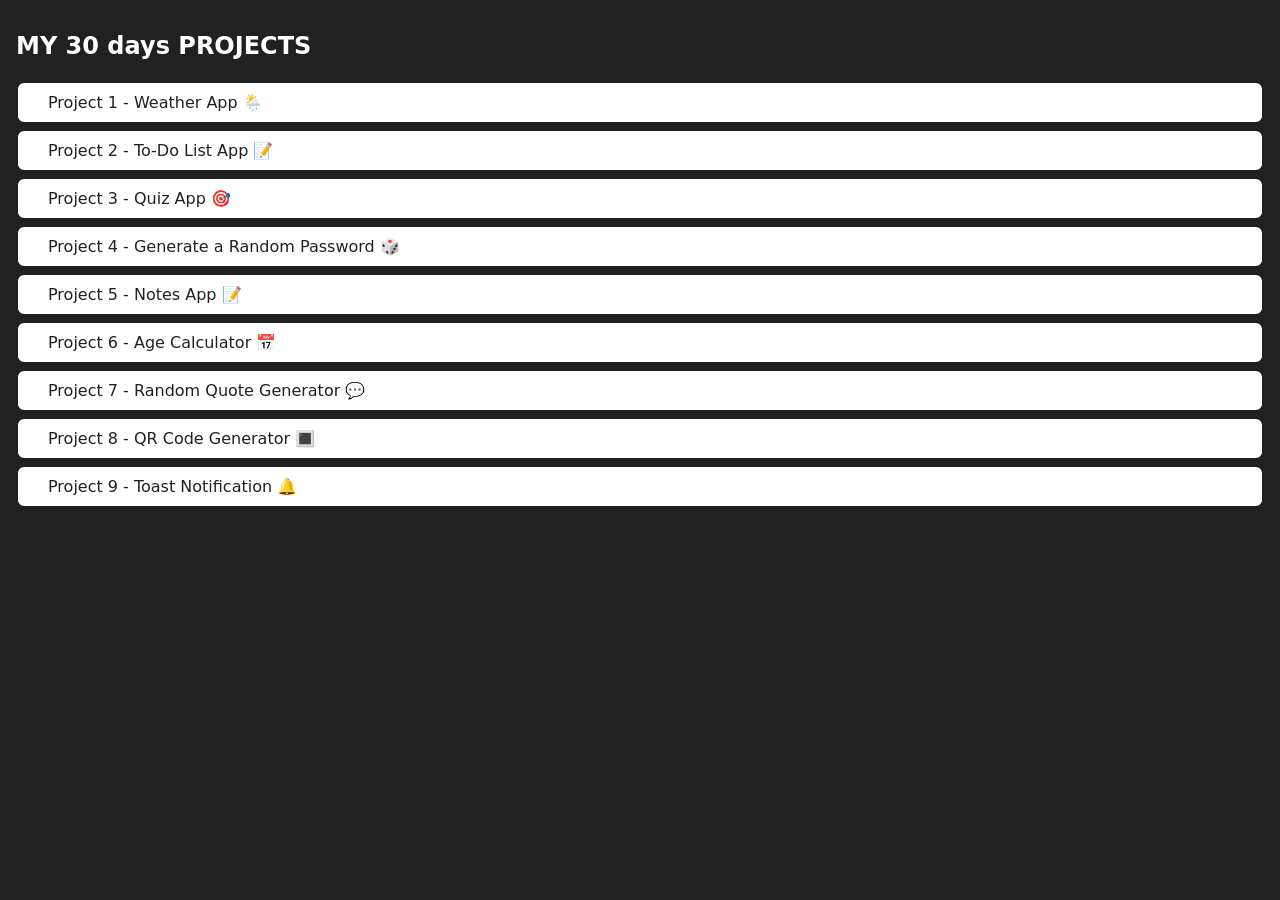
==== index.html @ e25e8644 "update" ====
<!DOCTYPE html>
<html lang="en">
  <head>
    <title>Home</title>
    <meta charset="UTF-8" />
    <meta name="viewport" content="width=device-width" />

    <link rel="stylesheet" href="style.css" />
    <script type="module" src="script.js"></script>
  </head>
  <body style="background-color: #212121; color: #fff">

    <main>
      <h1>MY 30 days PROJECTS</h1>
      <div class="projects">
        <a class="project-link" href="Weather app/index.html">Project 1 - Weather App 🌦️</a>

        <a class="project-link" href="To-Do List app/index.html">Project 2 - To-Do List App 📝</a>

        <a class="project-link" href="Quiz app/index.html">Project 3 - Quiz App 🎯</a>

        <a class="project-link" href="Random Password/index.html">Project 4 - Generate a Random Password 🎲</a>

        <a class="project-link" href="Notes App/index.html">Project 5 - Notes App 📝</a>

        <a class="project-link" href="Age Calculator/index.html">Project 6 - Age Calculator 📅</a>

        <a class="project-link" href="Quote Generator/index.html">Project 7 - Random Quote Generator 💬</a>

        <a class="project-link" href="QR Generator/index.html">Project 8 - QR Code Generator 🔳</a>

        <a class="project-link" href="Toast Notification/index.html">Project 9 - Toast Notification 🔔</a>

      </div>
    </main>
  </body>
</html>
---- style.css ----
* {
  box-sizing: border-box;
}

body {
  margin: 0;
  font-family: system-ui, sans-serif;
  color: black;
  background-color: white;
}

nav {
  display: flex;
  flex-wrap: wrap;
  align-items: center;
  justify-content: center;
  padding: 0.5rem;
  gap: 0.5rem;
  border-bottom: solid 1px #aaa;
  background-color: #eee;
}

nav a {
  display: inline-block;
  min-width: 9rem;
  padding: 0.5rem;
  border-radius: 0.2rem;
  border: solid 1px rgb(22, 22, 22);
  text-align: center;
  text-decoration: none;
  color: #1b1b1b;
}

nav a[aria-current='page'] {
  color: #000;
  background-color: #d4d4d4;
}

main {
  padding: 1rem;
}

h1 {
  font-weight: bold;
  font-size: 1.5rem;
}

.projects {
  display: flex;
  flex-direction: column;
}

.project-link {
  background-color: #fff;
  padding: 10px 30px;
  border-radius: 8px;
  color: #212121;
  text-decoration: none;
  border: 2px solid #212121;
  margin-top: 5px;
}
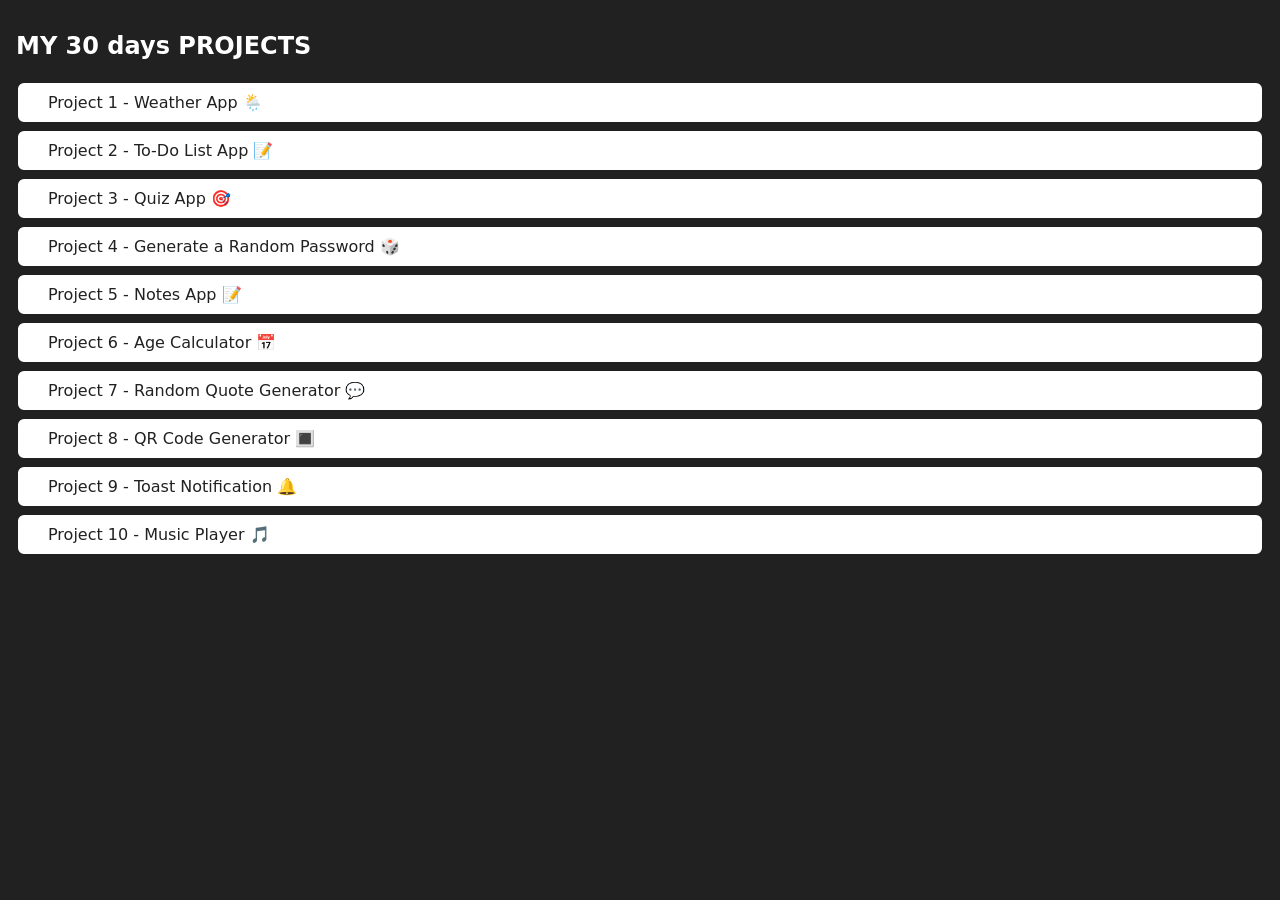
==== commit 5282ab36: "update" ====
--- a/index.html
+++ b/index.html
@@ -31,6 +31,8 @@
 
         <a class="project-link" href="Toast Notification/index.html">Project 9 - Toast Notification 🔔</a>
 
+        <a class="project-link" href="Music Player/index.html">Project 10 - Music Player 🎵</a>
+
       </div>
     </main>
   </body>
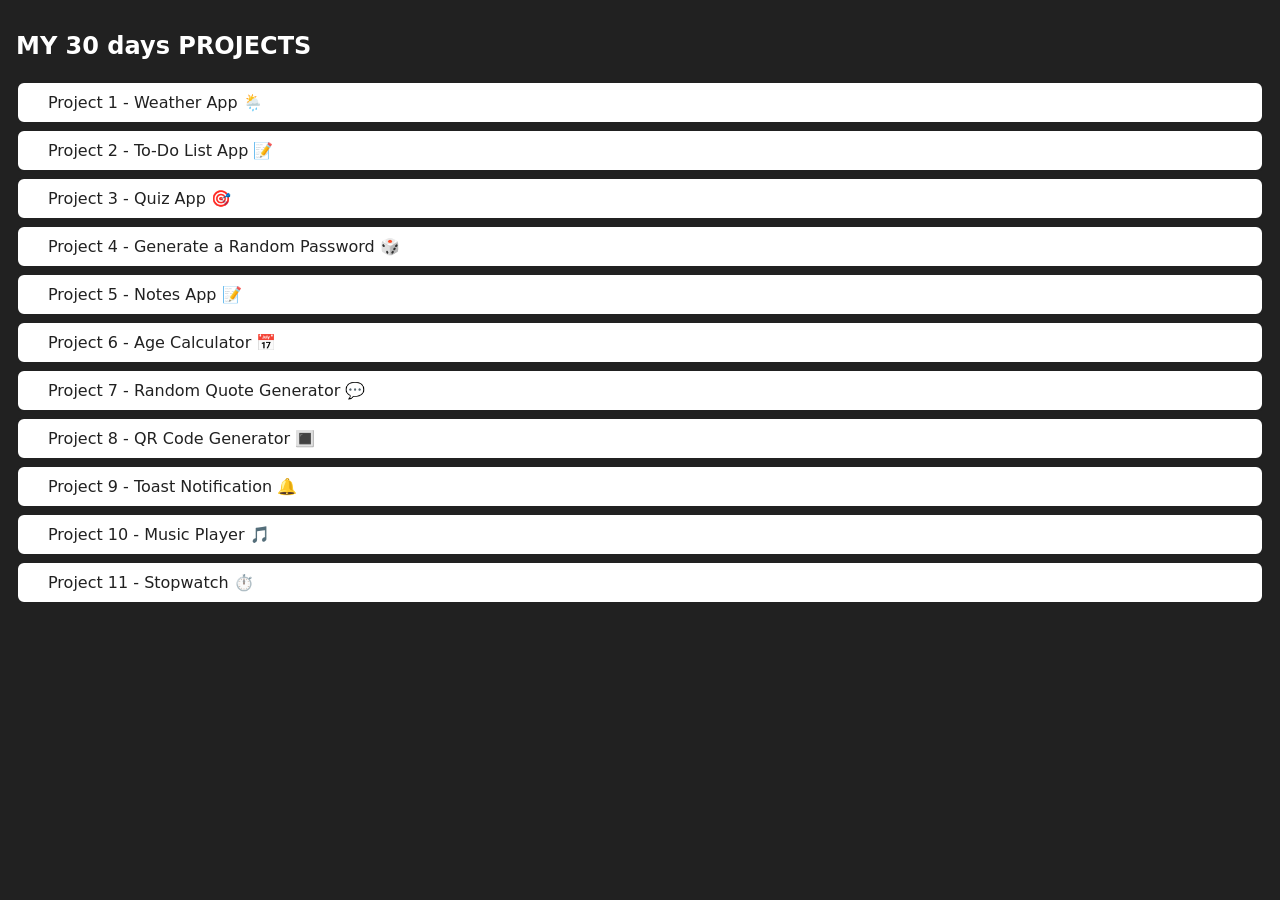
==== commit c1dcd592: "update" ====
--- a/index.html
+++ b/index.html
@@ -33,6 +33,8 @@
 
         <a class="project-link" href="Music Player/index.html">Project 10 - Music Player 🎵</a>
 
+        <a class="project-link" href="Stopwatch/index.html">Project 11 - Stopwatch ⏱️</a>
+
       </div>
     </main>
   </body>
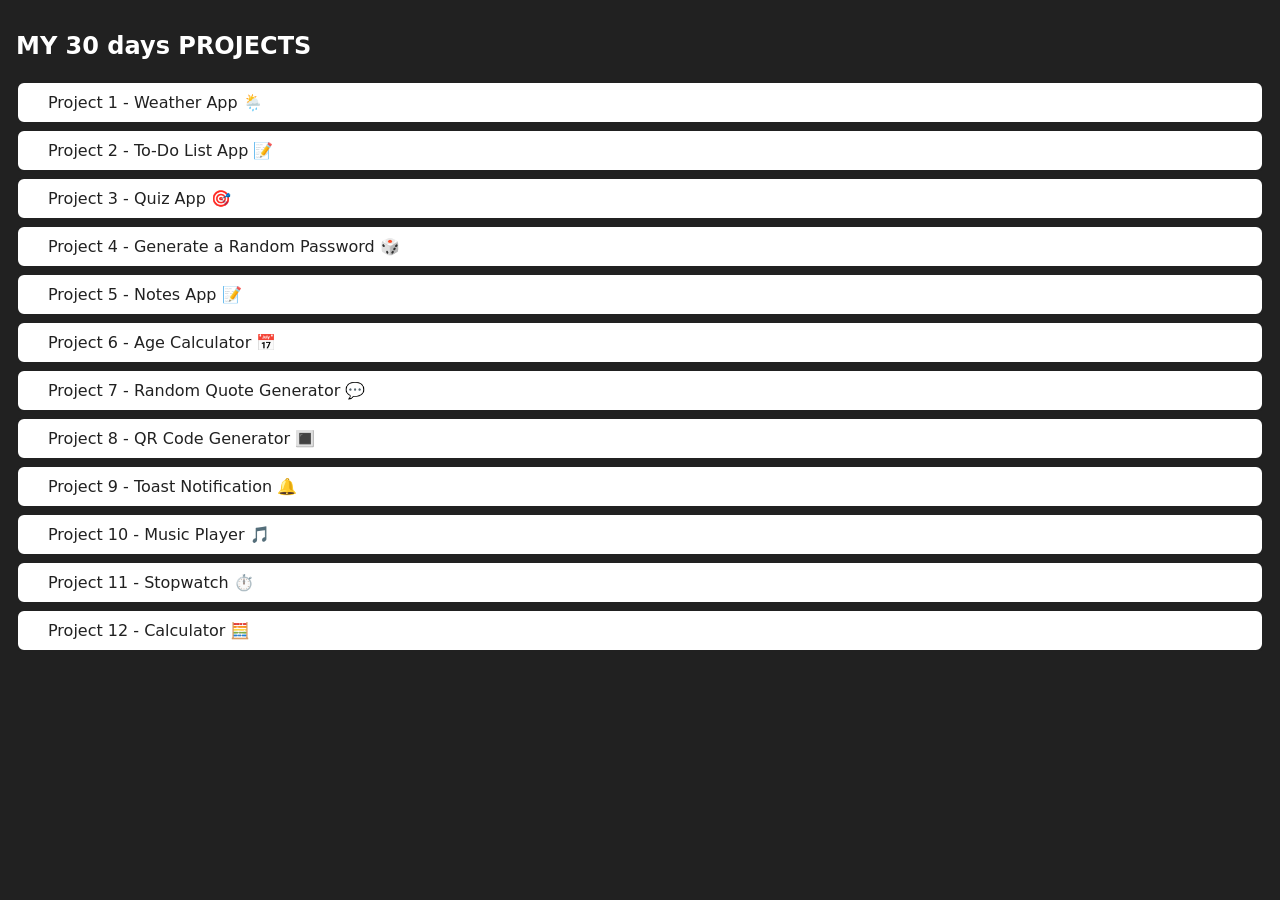
==== commit a041fbbd: "update" ====
--- a/index.html
+++ b/index.html
@@ -35,6 +35,8 @@
 
         <a class="project-link" href="Stopwatch/index.html">Project 11 - Stopwatch ⏱️</a>
 
+        <a class="project-link" href="Calculator/index.html">Project 12 - Calculator 🧮</a>
+
       </div>
     </main>
   </body>
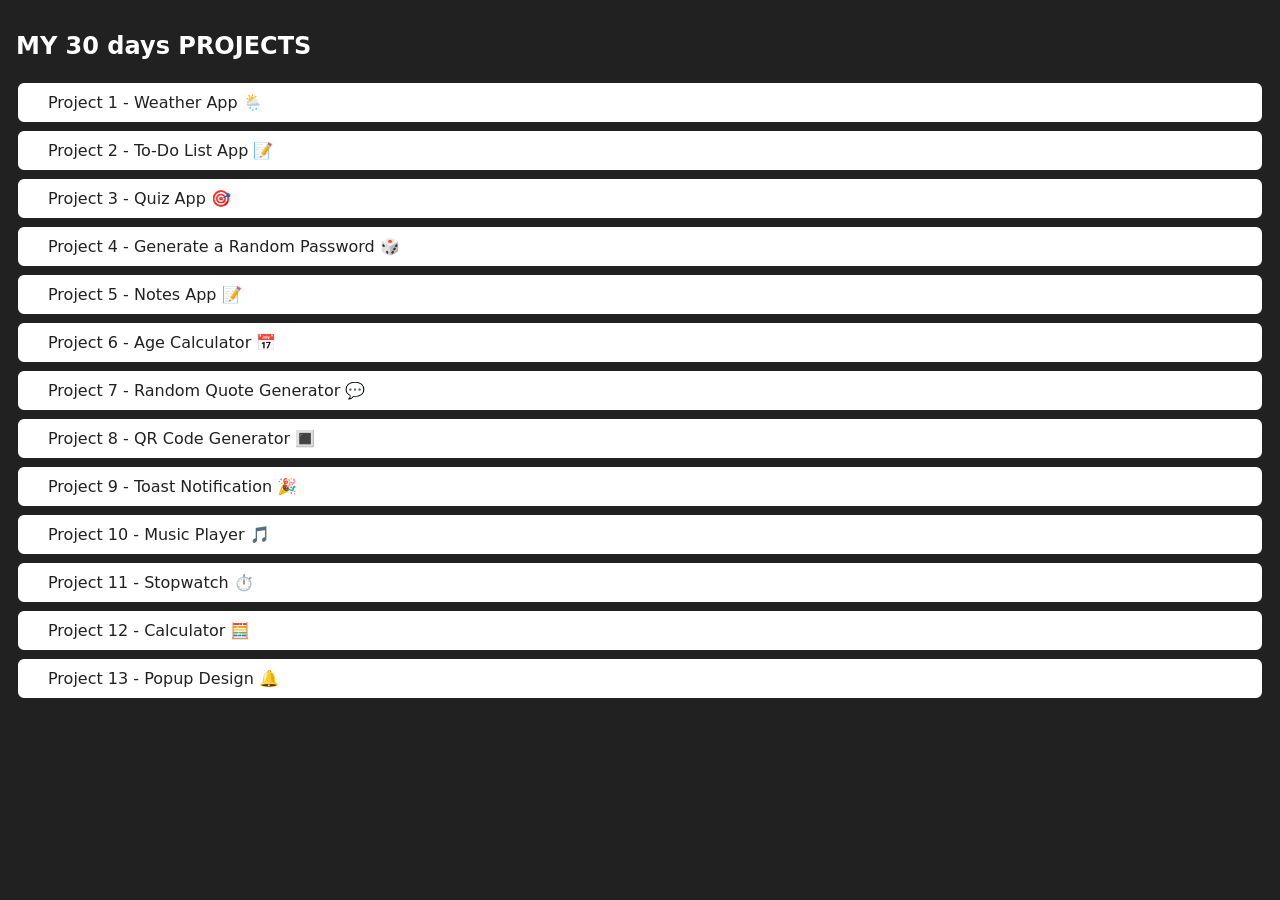
==== commit 3be29122: "update" ====
--- a/index.html
+++ b/index.html
@@ -29,7 +29,7 @@
 
         <a class="project-link" href="QR Generator/index.html">Project 8 - QR Code Generator 🔳</a>
 
-        <a class="project-link" href="Toast Notification/index.html">Project 9 - Toast Notification 🔔</a>
+        <a class="project-link" href="Toast Notification/index.html">Project 9 - Toast Notification 🎉</a>
 
         <a class="project-link" href="Music Player/index.html">Project 10 - Music Player 🎵</a>
 
@@ -37,6 +37,8 @@
 
         <a class="project-link" href="Calculator/index.html">Project 12 - Calculator 🧮</a>
 
+        <a class="project-link" href="Popup Design/index.html">Project 13 - Popup Design 🔔</a>
+
       </div>
     </main>
   </body>
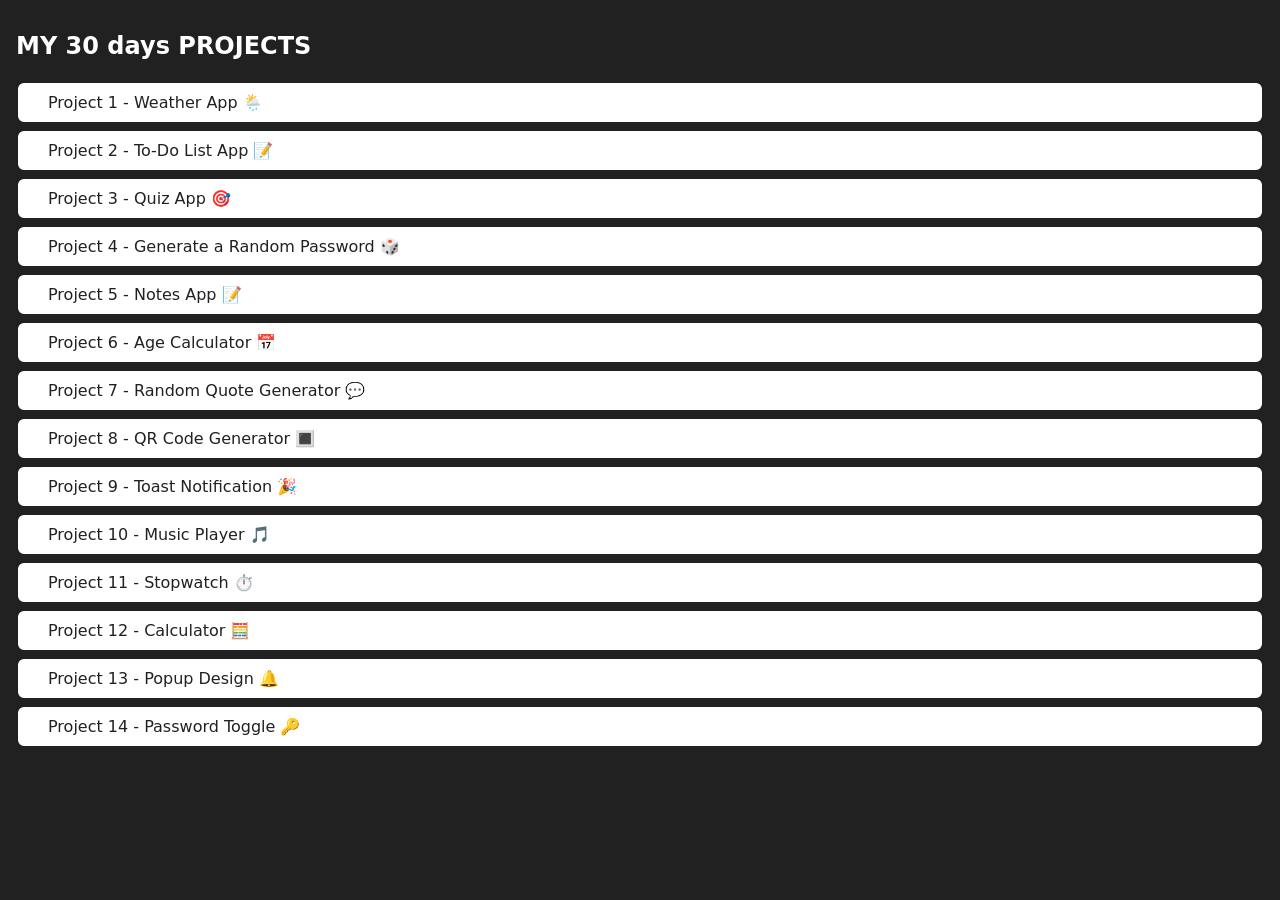
==== commit 6539d948: "update" ====
--- a/index.html
+++ b/index.html
@@ -39,6 +39,8 @@
 
         <a class="project-link" href="Popup Design/index.html">Project 13 - Popup Design 🔔</a>
 
+        <a class="project-link" href="Password Toggle/index.html">Project 14 - Password Toggle 🔑</a>
+
       </div>
     </main>
   </body>
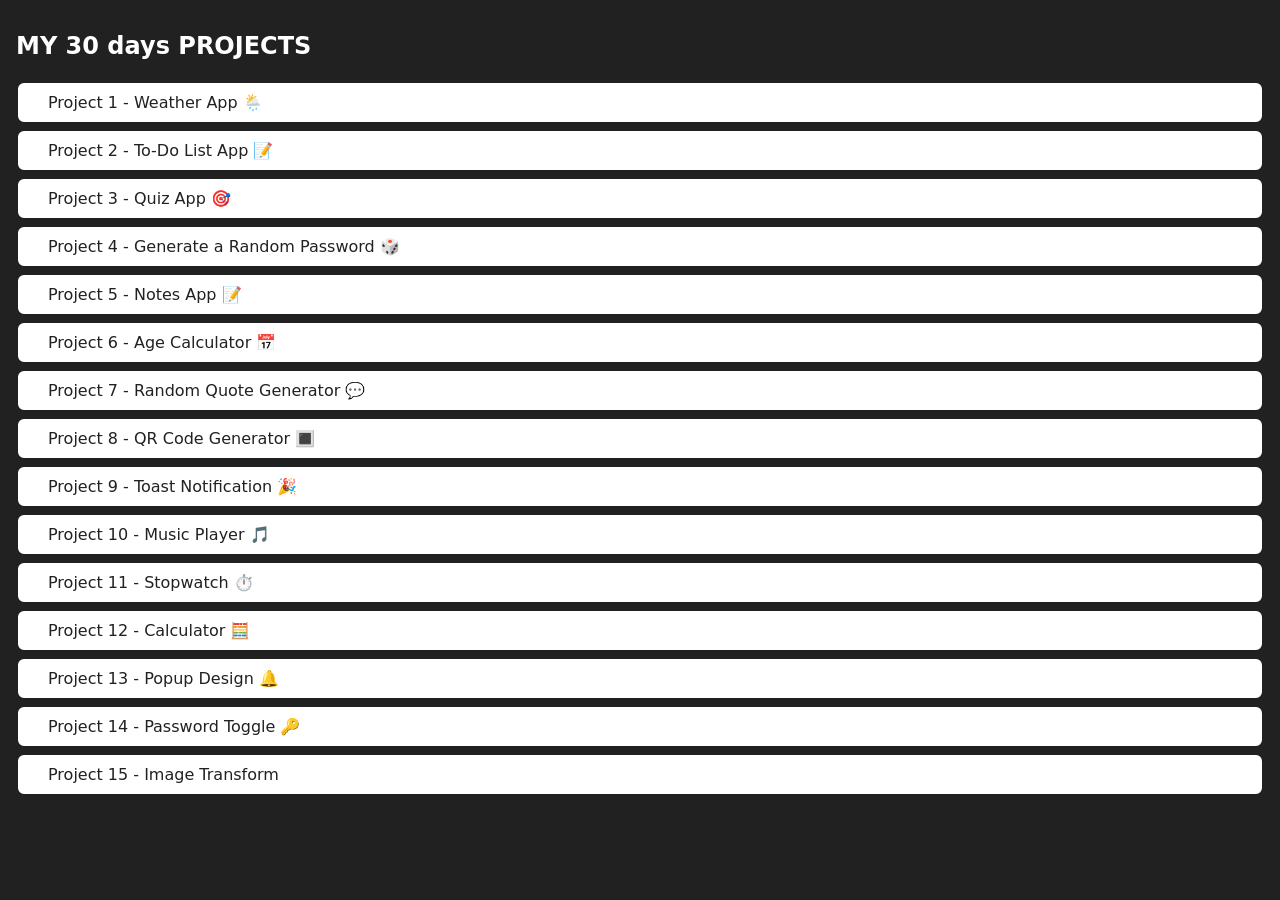
==== commit 5fe7b674: "update" ====
--- a/index.html
+++ b/index.html
@@ -41,6 +41,8 @@
 
         <a class="project-link" href="Password Toggle/index.html">Project 14 - Password Toggle 🔑</a>
 
+        <a class="project-link" href="Image Transform/index.html">Project 15 - Image Transform</a>
+
       </div>
     </main>
   </body>
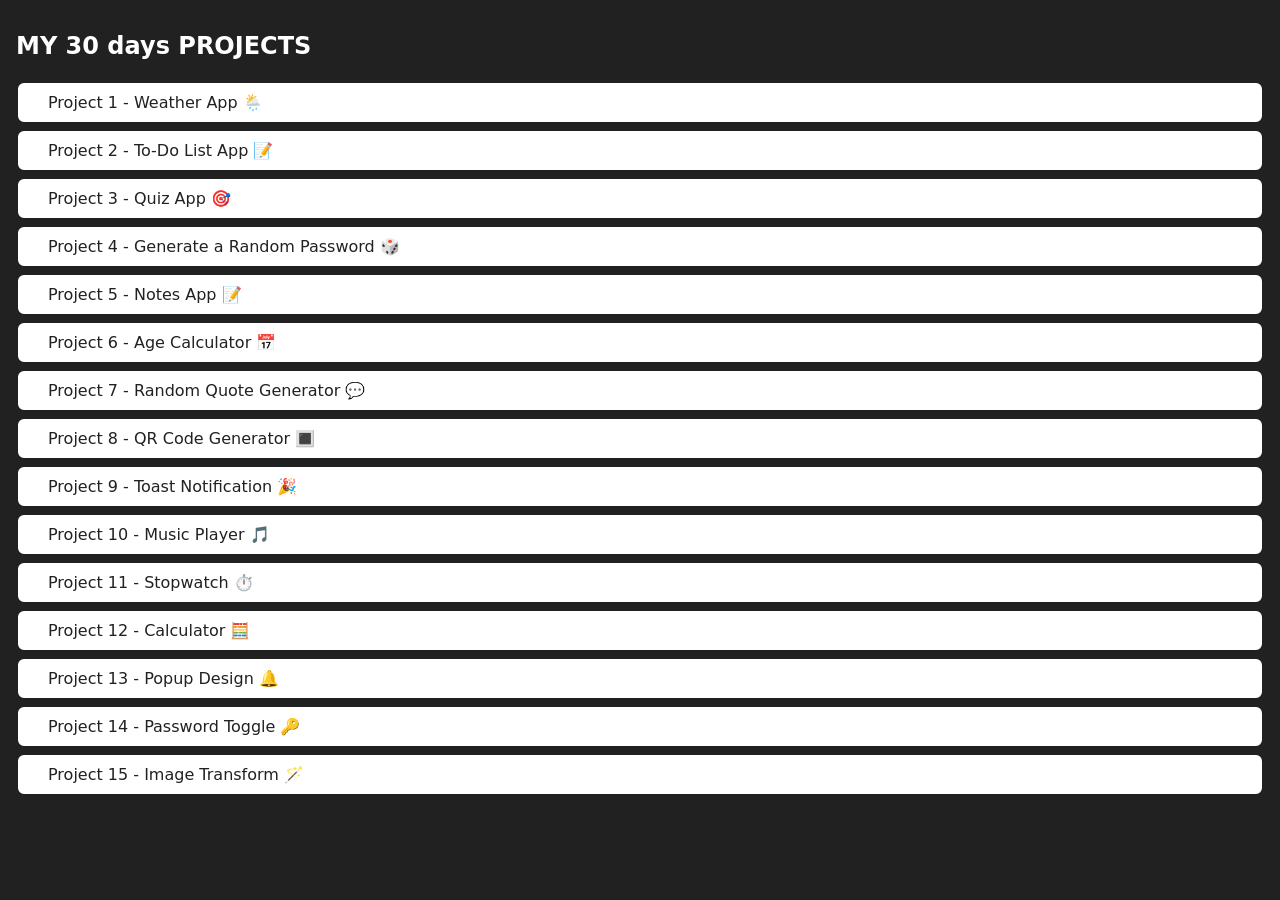
==== commit f8abc8e9: "update" ====
--- a/index.html
+++ b/index.html
@@ -41,7 +41,7 @@
 
         <a class="project-link" href="Password Toggle/index.html">Project 14 - Password Toggle 🔑</a>
 
-        <a class="project-link" href="Image Transform/index.html">Project 15 - Image Transform</a>
+        <a class="project-link" href="Image Transform/index.html">Project 15 - Image Transform 🪄</a>
 
       </div>
     </main>
